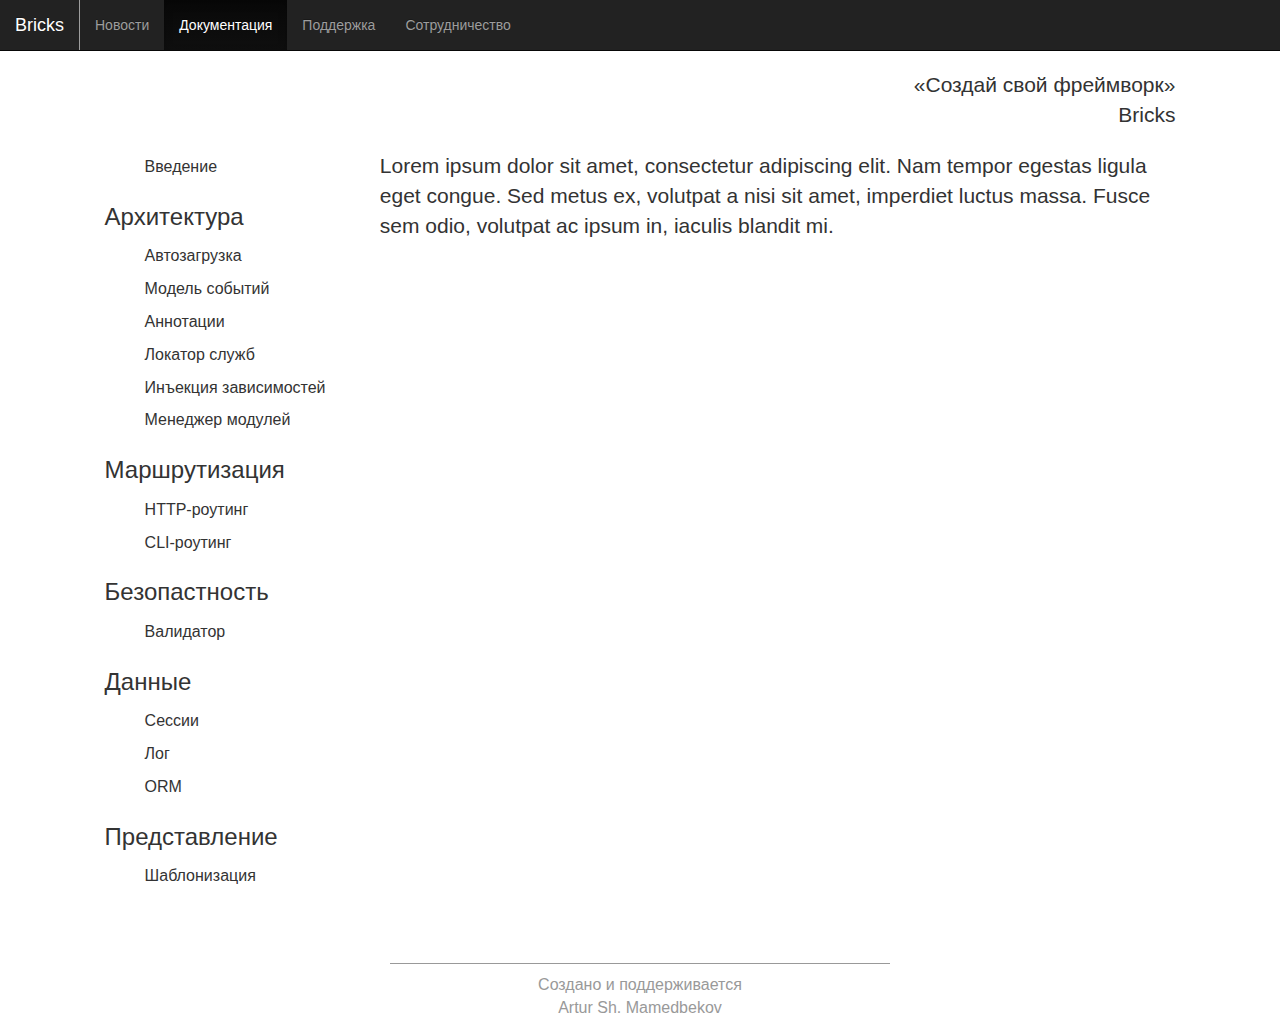
==== docs.html @ 93af1979 "Поправил ссылки" ====
<!DOCTYPE html>
<html>
	<head>
		<title>Bricks</title>
		<meta charset="utf-8" />
		<link href="css/vendor/bootstrap.css" rel="stylesheet">
		<link href="css/vendor/bootstrap-theme.css" rel="stylesheet">
		<link href="css/main.css" rel="stylesheet">
		<link href="css/nav.css" rel="stylesheet">
		<link href="css/header.css" rel="stylesheet">
		<link href="css/footer.css" rel="stylesheet">

		<link href="css/menu.css" rel="stylesheet">
		<link href="css/docs.css" rel="stylesheet">

		<script type="text/javascript" src="js/vendor/jquery.js"></script>
		<script type="text/javascript" src="js/vendor/bootstrap.js"></script>
	</head>
	<body>
		<nav class="navbar navbar-inverse navbar-fixed-top b-nav">
			<div class="container-fluid">
				<div class="navbar-header b-nav_header">
					<button type="button" class="navbar-toggle collapsed" data-toggle="collapse" data-target="#b-nav_menubox" aria-expanded="false">
						<span class="sr-only">Переключить меню</span>
						<span class="icon-bar"></span>
						<span class="icon-bar"></span>
						<span class="icon-bar"></span>
					</button>
					<a class="navbar-brand b-nav_logo" href="/">Bricks</a>
				</div>
				<div class="collapse navbar-collapse" id="b-nav_menubox">
					<ul class="nav navbar-nav b-nav_menu">
						<li><a href="#">Новости</a></li>
						<li class="active"><a href="/docs.html">Документация</a></li>
						<li><a href="#">Поддержка</a></li>
						<li><a href="#">Сотрудничество</a></li>
					</ul>
				</div>
			</div>
		</nav>
		<div class="wrapper">                                                                                      
			<div class="container-fluid">
				<header class="b-header text-right">
					<div class="b-header_slogan">
						&laquo;Создай свой фреймворк&raquo;
					</div>
					<div class="b-header_author">
						Bricks
					</div>
				</header>
				<div class="row">
					<div class="col-md-3">
						<div class="b-menu">
							<ul>
								<li><a href="#">Введение</a></li>
							</ul>
							<h3 class="b-menu_header">Архитектура</h3>
							<ul>
								<li><a href="#">Автозагрузка</a></li>
								<li><a href="#">Модель событий</a></li>
								<li><a href="#">Аннотации</a></li>
								<li><a href="#">Локатор служб</a></li>
								<li><a href="#">Инъекция зависимостей</a></li>
								<li><a href="#">Менеджер модулей</a></li>
							</ul>
							<h3 class="b-menu_header">Маршрутизация</h3>
							<ul>
								<li><a href="#">HTTP-роутинг</a></li>
								<li><a href="#">CLI-роутинг</a></li>
							</ul>
							<h3 class="b-menu_header">Безопастность</h3>
							<ul>
								<li><a href="#">Валидатор</a></li>
							</ul>
							<h3 class="b-menu_header">Данные</h3>
							<ul>
								<li><a href="#">Сессии</a></li>
								<li><a href="#">Лог</a></li>
								<li><a href="#">ORM</a></li>
							</ul>
							<h3 class="b-menu_header">Представление</h3>
							<ul>
								<li><a href="#">Шаблонизация</a></li>
							</ul>
						</div>
					</div>
					<div class="col-md-9">
						<div class="b-section">
							<p class="b-section_content">
								Lorem ipsum dolor sit amet, consectetur adipiscing elit.
								Nam tempor egestas ligula eget congue.
								Sed metus ex, volutpat a nisi sit amet, imperdiet luctus massa.
								Fusce sem odio, volutpat ac ipsum in, iaculis blandit mi.
							</p>
						</div>
					</div>
				</div>
				<footer class="b-footer text-center">
					<p>
						Создано и поддерживается
						<br/>
						Artur Sh. Mamedbekov
					</p>
				</footer>
			</div>
		</div>
	</body>
</html>
---- css/main.css ----
body{
    padding-top: 5em;
}
---- css/nav.css ----
.b-nav{
    background: #222;
    color: #f8f8f8;
}

.b-nav_header{
    border-right: 1px solid #9d9d9d;
}
---- css/header.css ----
.b-header{
    padding-bottom: 1em;
}
---- css/footer.css ----
.b-footer{
    margin: 0px auto;
    width: 500px;
    margin-top: 60px;
    padding-top: 10px;
    border-top: 1px solid #999;
    font-size: 16px;
    color: #999;
}
---- css/menu.css ----
.b-menu li{
    list-style: outside none none;
    font-size: 16px;
    padding-top: 5px;
    padding-bottom: 5px;
}

.b-menu li a{
    color: #333;
}
---- css/docs.css ----
.wrapper{
    margin: 0px auto;
    max-width: 86%;
    font-size: 21px;
}
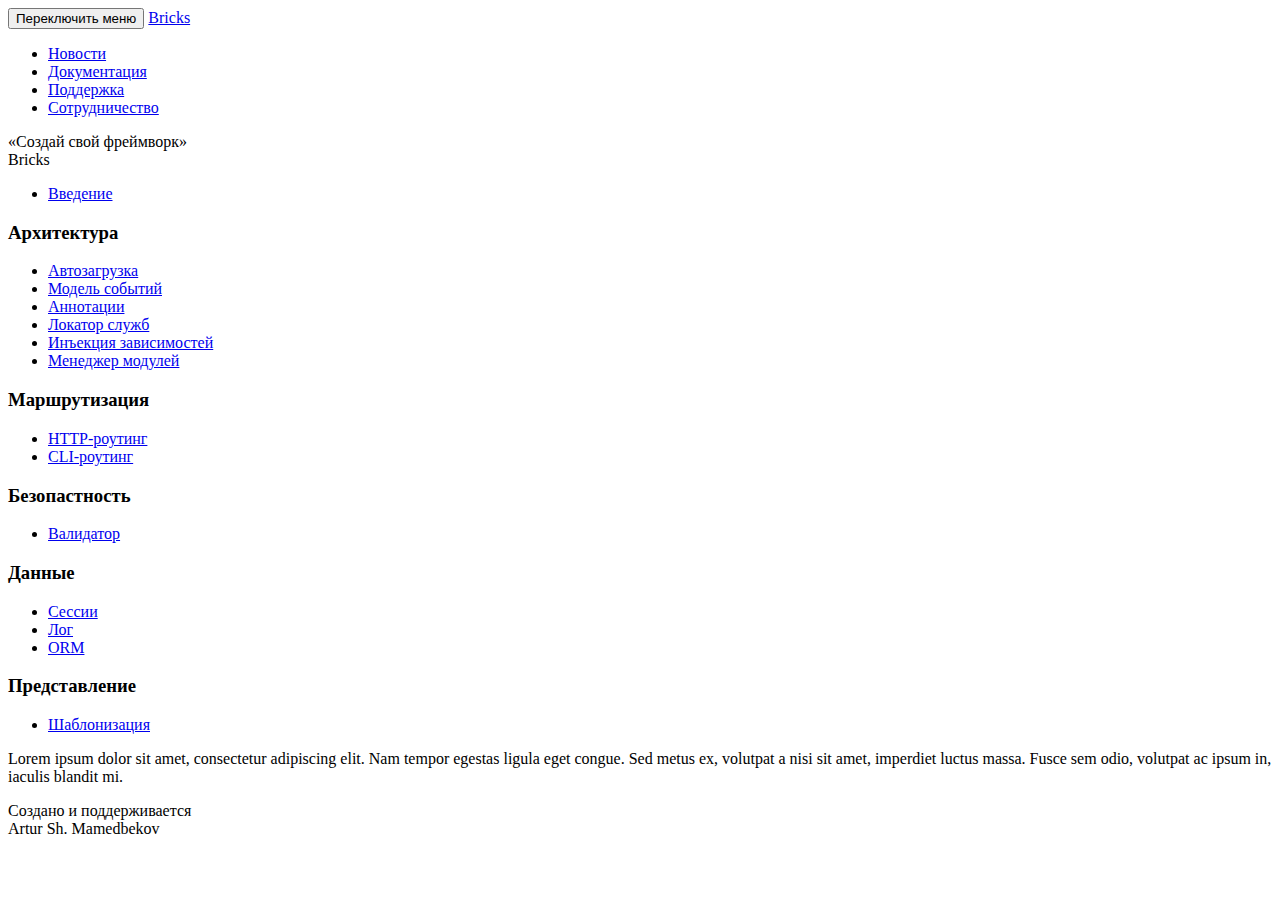
==== commit d02c7824: "Еще разок" ====
--- a/docs.html
+++ b/docs.html
@@ -3,18 +3,18 @@
 	<head>
 		<title>Bricks</title>
 		<meta charset="utf-8" />
-		<link href="css/vendor/bootstrap.css" rel="stylesheet">
-		<link href="css/vendor/bootstrap-theme.css" rel="stylesheet">
-		<link href="css/main.css" rel="stylesheet">
-		<link href="css/nav.css" rel="stylesheet">
-		<link href="css/header.css" rel="stylesheet">
-		<link href="css/footer.css" rel="stylesheet">
+		<link href="bricks/css/vendor/bootstrap.css" rel="stylesheet">
+		<link href="bricks/css/vendor/bootstrap-theme.css" rel="stylesheet">
+		<link href="bricks/css/main.css" rel="stylesheet">
+		<link href="bricks/css/nav.css" rel="stylesheet">
+		<link href="bricks/css/header.css" rel="stylesheet">
+		<link href="bricks/css/footer.css" rel="stylesheet">
 
-		<link href="css/menu.css" rel="stylesheet">
-		<link href="css/docs.css" rel="stylesheet">
+		<link href="bricks/css/menu.css" rel="stylesheet">
+		<link href="bricks/css/docs.css" rel="stylesheet">
 
-		<script type="text/javascript" src="js/vendor/jquery.js"></script>
-		<script type="text/javascript" src="js/vendor/bootstrap.js"></script>
+		<script type="text/javascript" src="bricks/js/vendor/jquery.js"></script>
+		<script type="text/javascript" src="bricks/js/vendor/bootstrap.js"></script>
 	</head>
 	<body>
 		<nav class="navbar navbar-inverse navbar-fixed-top b-nav">
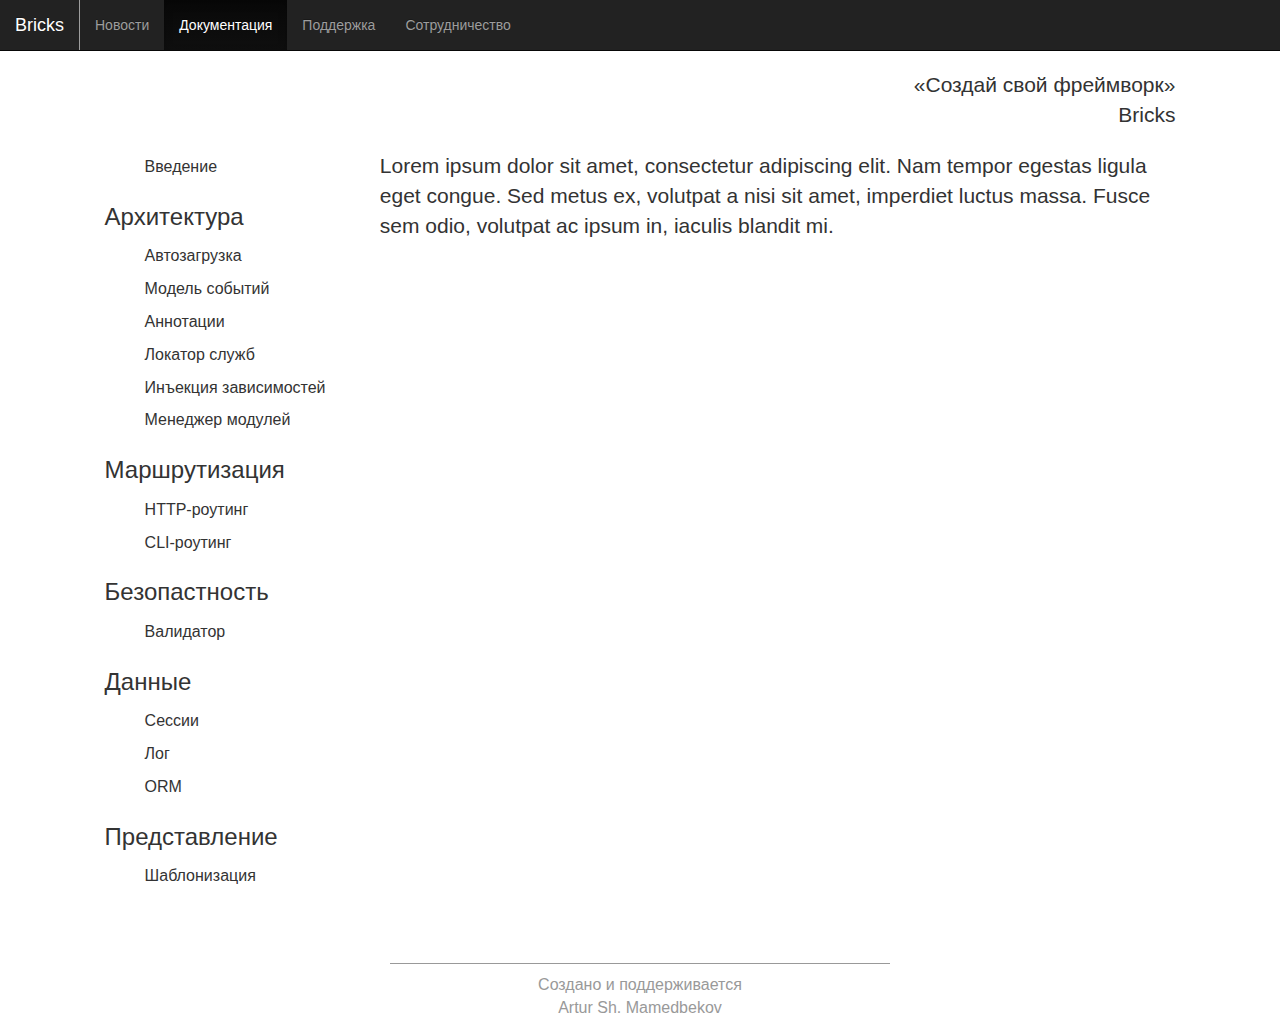
==== commit 49ca51c5: "Вернул на место" ====
--- a/docs.html
+++ b/docs.html
@@ -3,18 +3,18 @@
 	<head>
 		<title>Bricks</title>
 		<meta charset="utf-8" />
-		<link href="bricks/css/vendor/bootstrap.css" rel="stylesheet">
-		<link href="bricks/css/vendor/bootstrap-theme.css" rel="stylesheet">
-		<link href="bricks/css/main.css" rel="stylesheet">
-		<link href="bricks/css/nav.css" rel="stylesheet">
-		<link href="bricks/css/header.css" rel="stylesheet">
-		<link href="bricks/css/footer.css" rel="stylesheet">
+		<link href="css/vendor/bootstrap.css" rel="stylesheet">
+		<link href="css/vendor/bootstrap-theme.css" rel="stylesheet">
+		<link href="css/main.css" rel="stylesheet">
+		<link href="css/nav.css" rel="stylesheet">
+		<link href="css/header.css" rel="stylesheet">
+		<link href="css/footer.css" rel="stylesheet">
 
-		<link href="bricks/css/menu.css" rel="stylesheet">
-		<link href="bricks/css/docs.css" rel="stylesheet">
+		<link href="css/menu.css" rel="stylesheet">
+		<link href="css/docs.css" rel="stylesheet">
 
-		<script type="text/javascript" src="bricks/js/vendor/jquery.js"></script>
-		<script type="text/javascript" src="bricks/js/vendor/bootstrap.js"></script>
+		<script type="text/javascript" src="js/vendor/jquery.js"></script>
+		<script type="text/javascript" src="js/vendor/bootstrap.js"></script>
 	</head>
 	<body>
 		<nav class="navbar navbar-inverse navbar-fixed-top b-nav">
@@ -31,7 +31,7 @@
 				<div class="collapse navbar-collapse" id="b-nav_menubox">
 					<ul class="nav navbar-nav b-nav_menu">
 						<li><a href="#">Новости</a></li>
-						<li class="active"><a href="/docs.html">Документация</a></li>
+						<li class="active"><a href="docs.html">Документация</a></li>
 						<li><a href="#">Поддержка</a></li>
 						<li><a href="#">Сотрудничество</a></li>
 					</ul>
--- a/css/main.css
+++ b/css/main.css
@@ -0,0 +1,3 @@
+body{
+    padding-top: 5em;
+}
--- a/css/nav.css
+++ b/css/nav.css
@@ -0,0 +1,8 @@
+.b-nav{
+    background: #222;
+    color: #f8f8f8;
+}
+
+.b-nav_header{
+    border-right: 1px solid #9d9d9d;
+}
--- a/css/header.css
+++ b/css/header.css
@@ -0,0 +1,3 @@
+.b-header{
+    padding-bottom: 1em;
+}
--- a/css/footer.css
+++ b/css/footer.css
@@ -0,0 +1,9 @@
+.b-footer{
+    margin: 0px auto;
+    width: 500px;
+    margin-top: 60px;
+    padding-top: 10px;
+    border-top: 1px solid #999;
+    font-size: 16px;
+    color: #999;
+}
--- a/css/menu.css
+++ b/css/menu.css
@@ -0,0 +1,10 @@
+.b-menu li{
+    list-style: outside none none;
+    font-size: 16px;
+    padding-top: 5px;
+    padding-bottom: 5px;
+}
+
+.b-menu li a{
+    color: #333;
+}
--- a/css/docs.css
+++ b/css/docs.css
@@ -0,0 +1,5 @@
+.wrapper{
+    margin: 0px auto;
+    max-width: 86%;
+    font-size: 21px;
+}
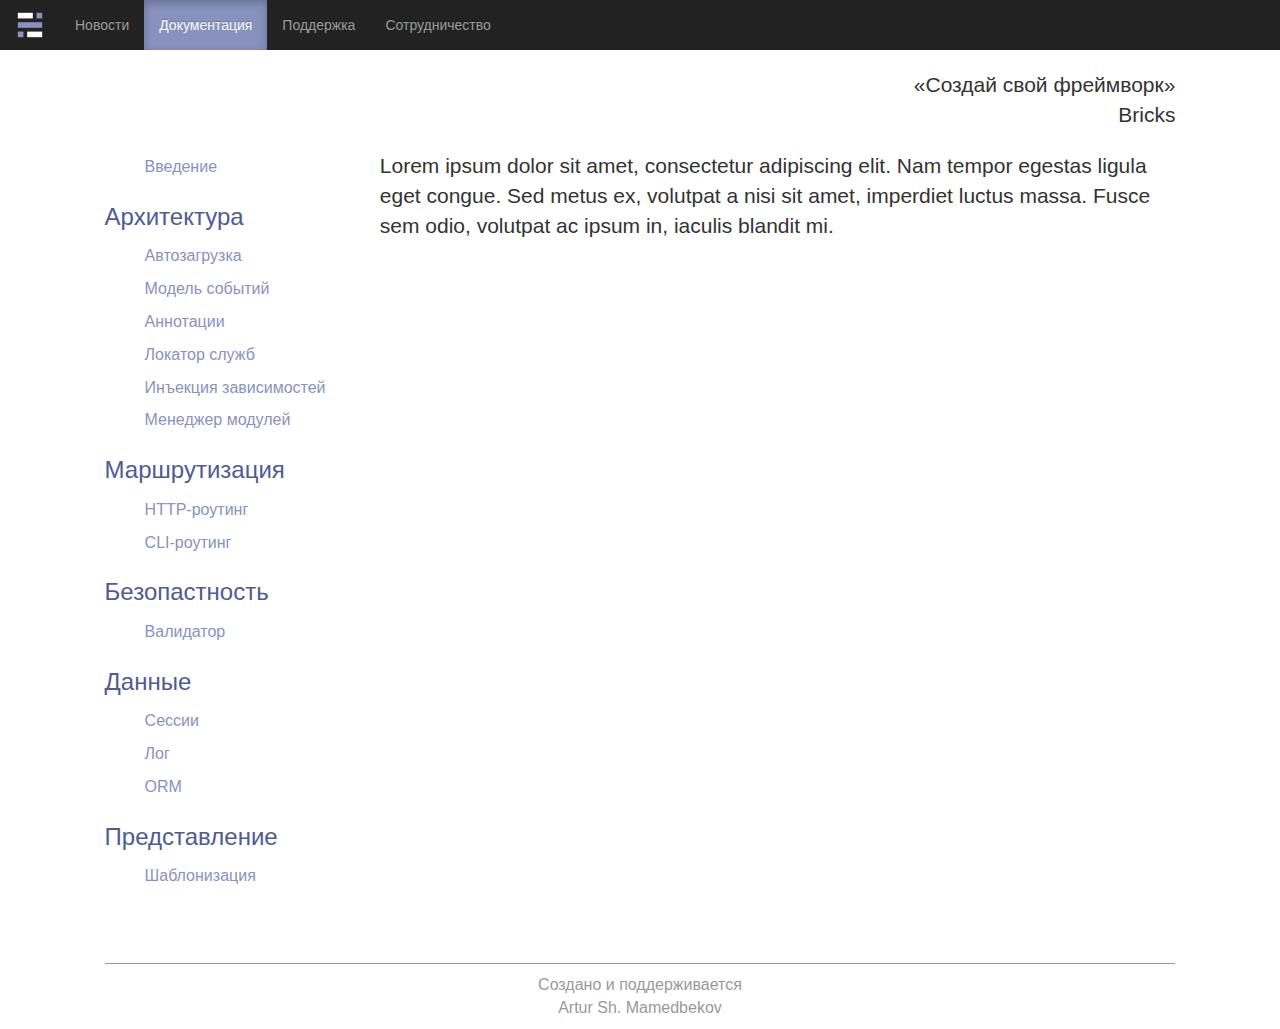
==== commit 9f7e5648: "Логотип" ====
--- a/docs.html
+++ b/docs.html
@@ -26,7 +26,9 @@
 						<span class="icon-bar"></span>
 						<span class="icon-bar"></span>
 					</button>
-					<a class="navbar-brand b-nav_logo" href="/">Bricks</a>
+					<a class="navbar-brand b-nav_logo" href="/bricks">
+						<img src="img/logo.png"/>
+					</a>
 				</div>
 				<div class="collapse navbar-collapse" id="b-nav_menubox">
 					<ul class="nav navbar-nav b-nav_menu">
--- a/css/nav.css
+++ b/css/nav.css
@@ -3,6 +3,20 @@
     color: #f8f8f8;
 }
 
-.b-nav_header{
-    border-right: 1px solid #9d9d9d;
+.navbar{
+    border: none;
 }
+
+.navbar-brand{
+    padding-top: 10px;
+}
+
+.navbar-inverse .navbar-nav > .active > a{
+    background-image: none;
+    background-color: #8892bf;
+}
+
+.navbar-inverse .navbar-nav > .active > a:hover{
+    background-image: none;
+    background-color: #8892bf;
+}
--- a/css/footer.css
+++ b/css/footer.css
@@ -1,6 +1,5 @@
 .b-footer{
     margin: 0px auto;
-    width: 500px;
     margin-top: 60px;
     padding-top: 10px;
     border-top: 1px solid #999;
--- a/css/menu.css
+++ b/css/menu.css
@@ -1,3 +1,7 @@
+.b-menu h3{
+    color: #4F5B93;
+}
+
 .b-menu li{
     list-style: outside none none;
     font-size: 16px;
@@ -6,5 +10,5 @@
 }
 
 .b-menu li a{
-    color: #333;
+    color: #8892BF;
 }
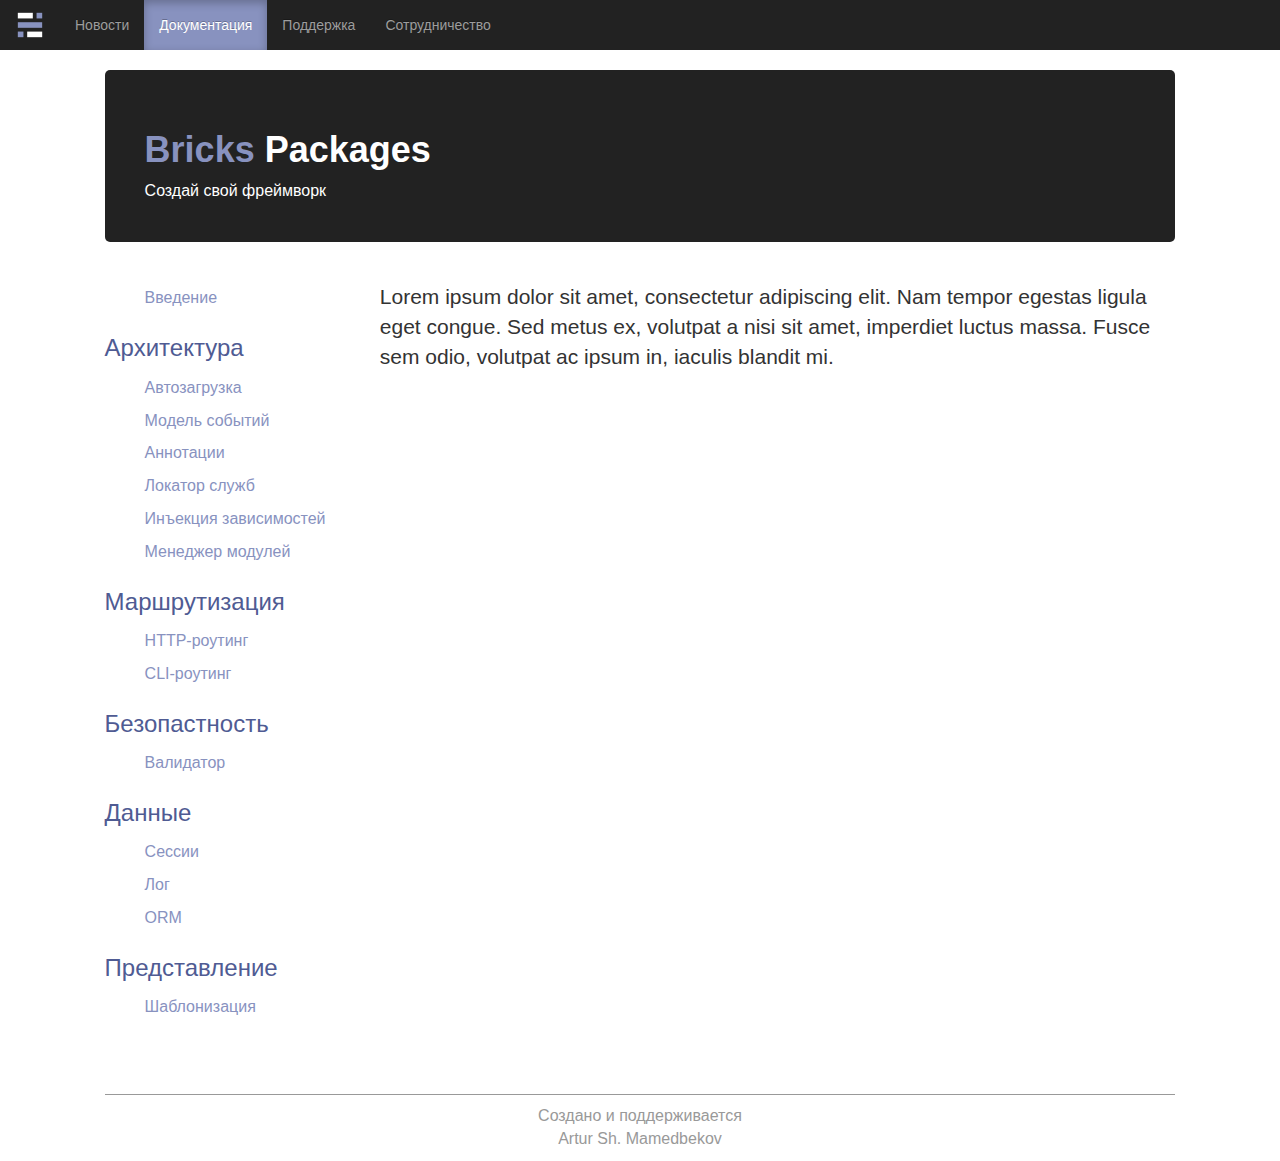
==== commit 1f3f2934: "Изменил заголовок" ====
--- a/docs.html
+++ b/docs.html
@@ -3,11 +3,14 @@
 	<head>
 		<title>Bricks</title>
 		<meta charset="utf-8" />
+		<link rel="shortcut icon" href="img/favicon.png"/>
+
 		<link href="css/vendor/bootstrap.css" rel="stylesheet">
 		<link href="css/vendor/bootstrap-theme.css" rel="stylesheet">
 		<link href="css/main.css" rel="stylesheet">
 		<link href="css/nav.css" rel="stylesheet">
 		<link href="css/header.css" rel="stylesheet">
+		<link href="css/content.css" rel="stylesheet">
 		<link href="css/footer.css" rel="stylesheet">
 
 		<link href="css/menu.css" rel="stylesheet">
@@ -42,12 +45,10 @@
 		</nav>
 		<div class="wrapper">                                                                                      
 			<div class="container-fluid">
-				<header class="b-header text-right">
+				<header class="b-header">
+					<h1 class="b-header_title"><span class="b-header_bricks">Bricks</span> Packages</h1>
 					<div class="b-header_slogan">
-						&laquo;Создай свой фреймворк&raquo;
-					</div>
-					<div class="b-header_author">
-						Bricks
+						Создай свой фреймворк
 					</div>
 				</header>
 				<div class="row">
--- a/css/header.css
+++ b/css/header.css
@@ -1,3 +1,19 @@
 .b-header{
-    padding-bottom: 1em;
+    background: #222;
+    border-radius: 5px;
+    color: #fff;
+    padding: 40px;
+    margin-bottom: 40px;
 }
+
+.b-header_title{
+    font-weight: bold;
+}
+
+.b-header_bricks{
+    color: #8892bf;
+}
+
+.b-header_slogan{
+    font-size: 16px;
+}
--- a/css/content.css
+++ b/css/content.css
@@ -0,0 +1,4 @@
+.b-section_header{
+    border-bottom: 1px solid #8892bf;
+    color: #4f5b93;
+}
